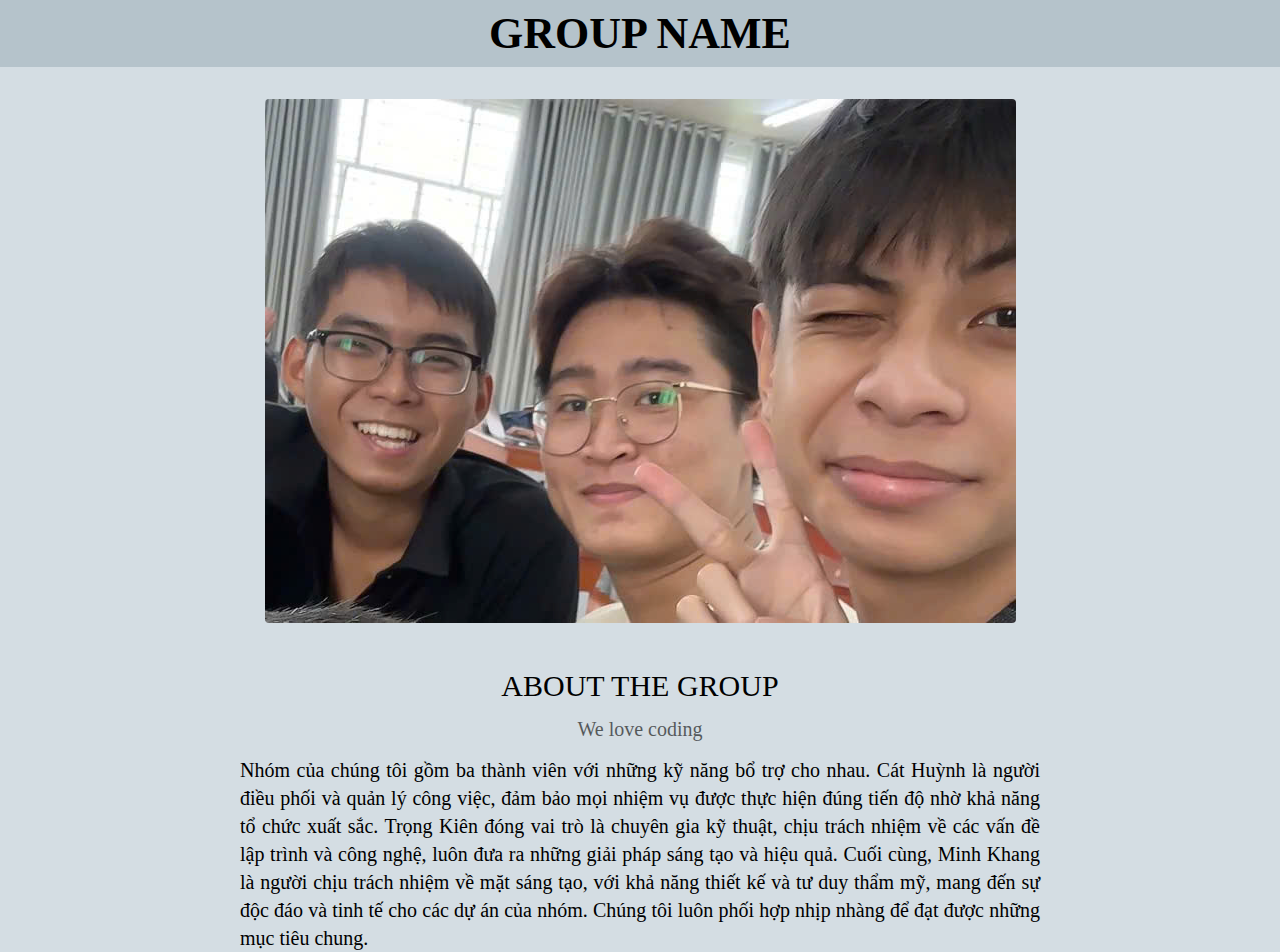
==== w2/KHK/default.html @ 63754fe9 "finish the work" ====
<!DOCTYPE html>
<html lang="en">
<head>
    <meta charset="UTF-8">
    <meta name="viewport" content="width=device-width, initial-scale=1.0">
    <title>Group Site</title>
    <link rel="stylesheet" href="css/styleGroup.css" />
</head>
<body>
    <div id="header">
        <h1 class="header_content">GROUP NAME</h1>
    </div>

    <div id="image">
        <img src="images/Group01.jpg" alt="Group" usemap="#group" class="group_image">

        <map name="group">
            <area shape="poly" coords="577,3,550,33,503,98,492,182,500,331,560,440,620,473,689,465,745,434,744,5" alt="Kien" href="#">
            <area shape="poly" coords="309,155,392,119,477,161,490,316,485,403,419,443,319,450,277,394,266,311,276,189" alt="Khang" href="#">
            <area shape="poly" coords="130,126,189,142,227,197,219,269,221,317,134,390,89,389,43,327,13,278,26,238,66,143" alt="Huynh" href="#">
        </map>
    </div>

    <div id="content">
        <div class="content-section">
            <h2 class="section-heading">ABOUT THE GROUP</h2>
            <p class="section-sub-heading">We love coding</p>
            <p class="about-content">
                Nhóm của chúng tôi gồm ba thành viên với những kỹ năng bổ trợ cho nhau. Cát Huỳnh là người điều phối và quản lý công việc, đảm bảo mọi nhiệm vụ được thực hiện đúng tiến độ nhờ khả năng tổ chức xuất sắc. Trọng Kiên đóng vai trò là chuyên gia kỹ thuật, chịu trách nhiệm về các vấn đề lập trình và công nghệ, luôn đưa ra những giải pháp sáng tạo và hiệu quả. Cuối cùng, Minh Khang là người chịu trách nhiệm về mặt sáng tạo, với khả năng thiết kế và tư duy thẩm mỹ, mang đến sự độc đáo và tinh tế cho các dự án của nhóm. Chúng tôi luôn phối hợp nhịp nhàng để đạt được những mục tiêu chung.
            </p>

            <!-- <div class="member-list">
                <div class="member-item">
                    <p class="member-name">Kiên</p>
                    <img src="./assets/css/img/band/member6.jpg" alt="Kiên" class="member-image">
                </div>
                <div class="member-item">
                    <p class="member-name">Quân Hy</p>
                    <img src="./assets/css/img/band/menber4.jpg" alt="Quân Hy" class="member-image">
                </div>
                <div class="member-item">
                    <p class="member-name">Michael</p>
                    <img src="./assets/css/img/band/menber3.jpg" alt="Michael" class="member-image">
                </div>
                <div class="clear"></div>
            </div> -->
            
        </div>
    

</body>
</html>
---- w2/KHK/css/styleGroup.css ----
*{
    padding: 0;
    margin: 0;
}
body {
    background-color:#D4DDE3;
}

#header{
    background-color: #B5C3CB;
}

#header .header_content{
    color:#000;
    text-align: center;
    font-size: 44px;
    padding: 8px 0;
}

#image{
    display: block;
    text-align: center;
}

#image .group_image{
    border-radius: 4px;
    margin: 32px;
}

#image .group_content{
    width: 100%;
    left:0;
    right:0;
    text-align: justify;
    font-size: 20px;
    line-height: 1.4;
    padding: 8px 64px;
}

#content .content-section{
    width: 800px;
    margin-left: auto;
    margin-right:auto;
   padding: 0;
}

#content .section-heading{
    font-size: 30px;
    font-weight: 500;
    text-align: center;

    margin-top:10px;
    margin-bottom: 10px;
}

#content .section-sub-heading{
    font-size: 20px;
    opacity: 0.6;
    text-align: center;
    margin-top:15px;
    margin-bottom: 15px;
}

#content .about-content{
    text-align: justify;
    font-size: 20px;
    line-height: 1.4;
}
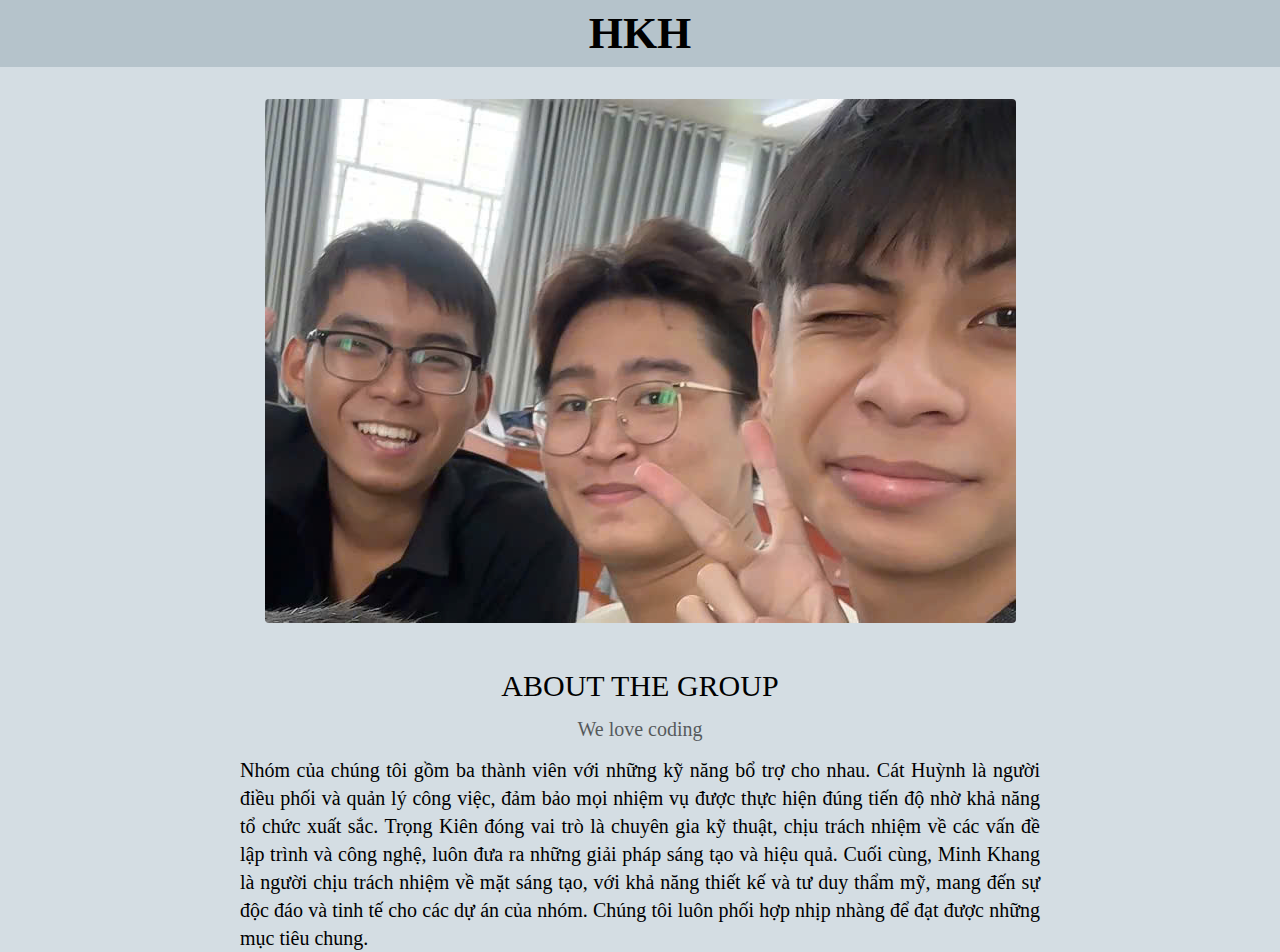
==== commit 289e7e9d: "check html" ====
--- a/w2/KHK/default.html
+++ b/w2/KHK/default.html
@@ -8,16 +8,16 @@
 </head>
 <body>
     <div id="header">
-        <h1 class="header_content">GROUP NAME</h1>
+        <h1 class="header_content">HKH</h1>
     </div>
 
     <div id="image">
-        <img src="images/Group01.jpg" alt="Group" usemap="#group" class="group_image">
+        <img src="./images/Group01.jpg" alt="Group" usemap="#group" class="group_image">
 
         <map name="group">
-            <area shape="poly" coords="577,3,550,33,503,98,492,182,500,331,560,440,620,473,689,465,745,434,744,5" alt="Kien" href="#">
-            <area shape="poly" coords="309,155,392,119,477,161,490,316,485,403,419,443,319,450,277,394,266,311,276,189" alt="Khang" href="#">
-            <area shape="poly" coords="130,126,189,142,227,197,219,269,221,317,134,390,89,389,43,327,13,278,26,238,66,143" alt="Huynh" href="#">
+            <area shape="poly" coords="577,3,550,33,503,98,492,182,500,331,560,440,620,473,689,465,745,434,744,5" alt="Kien" href="https://minhkhang1505.github.io/Web_devs_22_3/w2/KHK/members/22120167/22120167.html">
+            <area shape="poly" coords="309,155,392,119,477,161,490,316,485,403,419,443,319,450,277,394,266,311,276,189" alt="Khang" href="https://minhkhang1505.github.io/Web_devs_22_3/w2/KHK/members/22120151/22120151.html">
+            <area shape="poly" coords="130,126,189,142,227,197,219,269,221,317,134,390,89,389,43,327,13,278,26,238,66,143" alt="Huynh" href="https://minhkhang1505.github.io/Web_devs_22_3/w2/KHK/members/22120144/22120144.html">
         </map>
     </div>
 
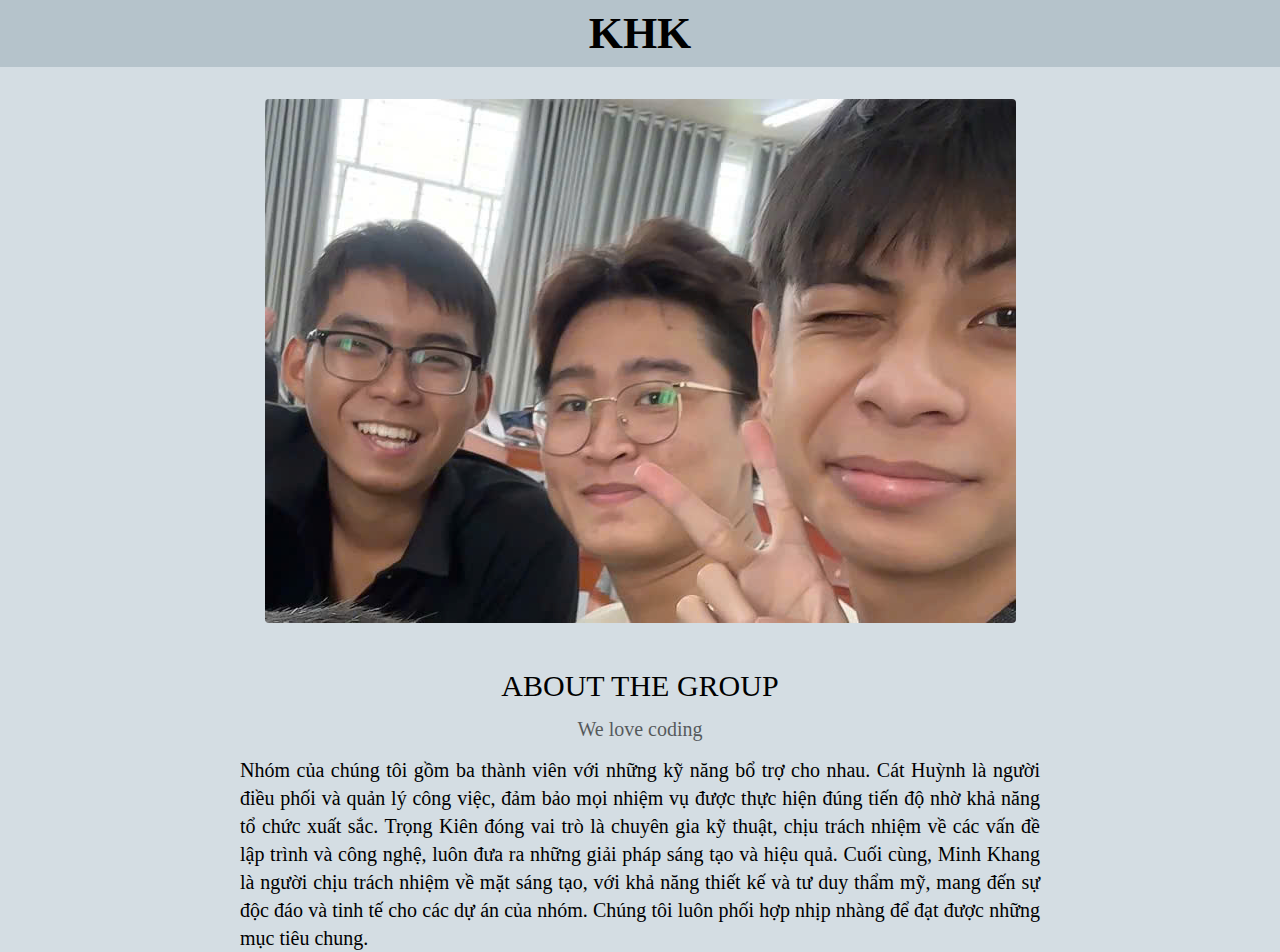
==== commit 2c8b90a6: "change group name" ====
--- a/w2/KHK/default.html
+++ b/w2/KHK/default.html
@@ -8,7 +8,7 @@
 </head>
 <body>
     <div id="header">
-        <h1 class="header_content">HKH</h1>
+        <h1 class="header_content">KHK</h1>
     </div>
 
     <div id="image">
